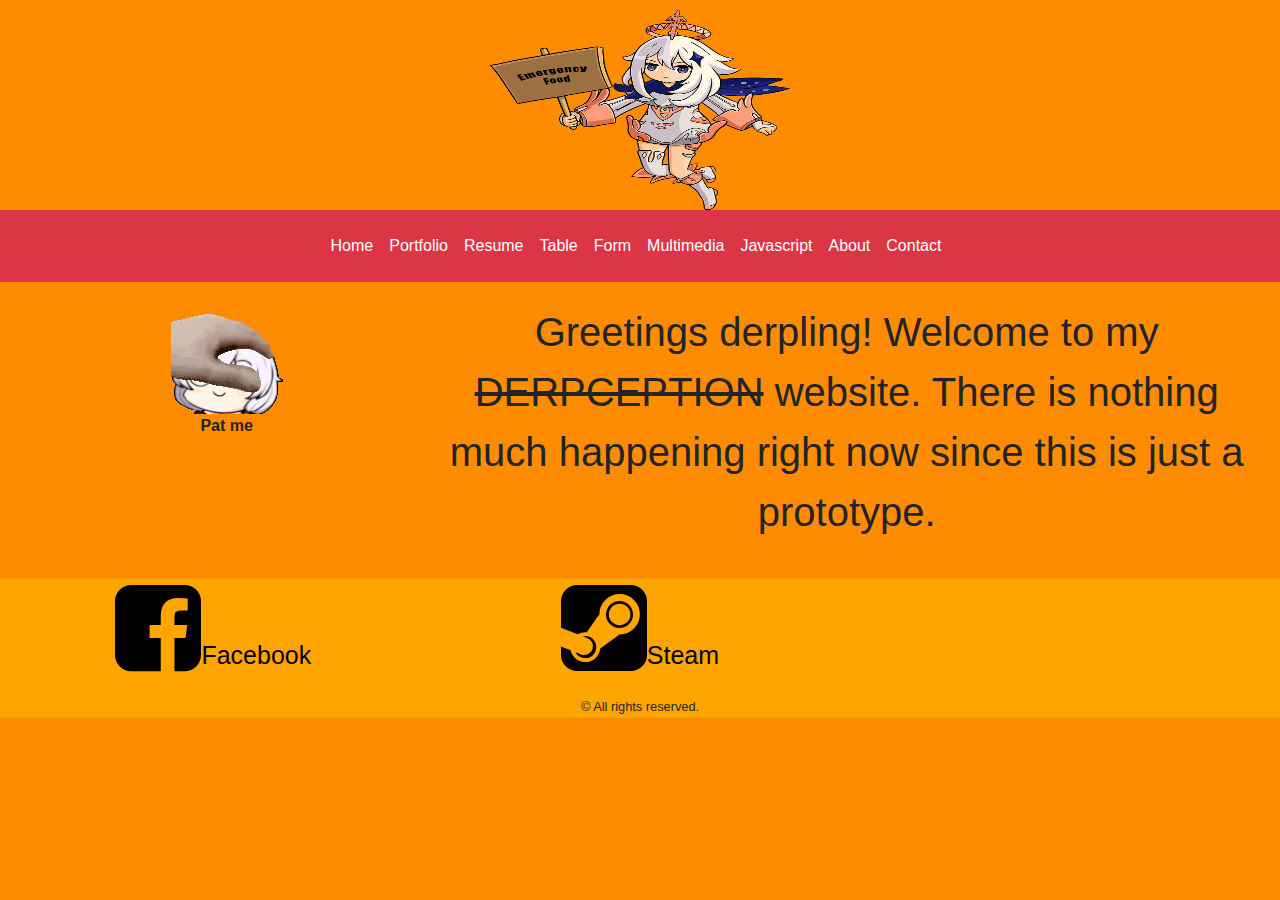
==== index.html @ cd1389ea "Add files via upload" ====
<!DOCTYPE html>
<html lang="en">
<head>
  <meta charset="utf-8">
  <meta name="viewport" context="width=device-width, initial-scale=1.0">
  <title>Home</title>
  <link rel="stylesheet" href="https://cdnjs.cloudflare.com/ajax/libs/font-awesome/4.7.0/css/font-awesome.min.css">
  <link rel="stylesheet" href="https://maxcdn.bootstrapcdn.com/bootstrap/4.1.3/css/bootstrap.min.css">
  <link rel="stylesheet" href="style.css">
</head>
<body>

  <header>
    <img src="images/logo.png" alt="Portfolio Logo" height="200" width="300" class="logo">
  </header>
  
  <nav class="navbar navbar-expand-sm navbar-dark bg-danger">
<button class="navbar-toggler" type="button" data-toggle="collapse" data-target="#navbarSupportedContent" aria-controls="navbarSupportedContent" aria-expanded="false" aria-label="Toggle navigation">
        <span class="navbar-toggler-icon"></span>
    </button>

  <div class="collapse navbar-collapse" id="navbarSupportedContent">
        <ul class="navbar-nav mr-auto">
            <li class="nav-item active"><a class="nav-link" href="index.html">Home</a></li>
            <li class="nav-item active"><a class="nav-link" href="portfolio.html">Portfolio</a></li>
            <li class="nav-item active"><a class="nav-link" href="resume.html">Resume</a></li>
            <li class="nav-item active"><a class="nav-link" href="table.html">Table</a></li>
            <li class="nav-item active"><a class="nav-link" href="form.html">Form</a></li>
            <li class="nav-item active"><a class="nav-link" href="multimedia.html">Multimedia</a></li>
            <li class="nav-item active"><a class="nav-link" href="Javascript.html">Javascript</a></li>
            <li class="nav-item active"><a class="nav-link" href="about.html">About</a></li>
            <li class="nav-item active"><a class="nav-link" href="Contact.html">Contact</a></li>     
        </ul>
    
    </div>
</nav>

  <main>
	<!--Main Section-->
  <div class="container-fluid">
      <div class="row">
        <div class="col-sm-4">
                  <img src="images/derp_teri.gif">
                  <b><p> Pat me </p></b>
              </div>
        <div class="col-sm-8">
                <div class="intro"><p>Greetings derpling! Welcome to my <strike>DERPCEPTION</strike> website. There is nothing much happening right now since this is just a prototype.</p></div>
              </div>
            </div>
          </div>
        </div>
  </main>
  <footer>
  	<div class="container-fluid">
      <div class="row">
        <div class="col-sm-4">
          <p><a href="https://www.facebook.com/DarknessMyFRND" target="_blank"><i class="fa fa-facebook-square" aria-hidden="true"></i>Facebook</a></p>
          </div>
          <div class="col-sm-4">
          <p><a href="https://steamcommunity.com/id/TeRiRist"><i class="fa fa-steam-square" aria-hidden="true"></i>Steam</a></p>
        </div>
      </div>
    </div>
	<small>&copy; All rights reserved. </small>
  </footer>
  <!--jQuery, Popper, and Bootstrap Javascript files-->
<script src="https://ajax.googleapis.com/ajax/libs/jquery/3.3.1/jquery.min.js"></script>
<script src="https://cdnjs.cloudflare.com/ajax/libs/popper.js/1.14.3/umd/popper.min.js"></script>
<script src="https://maxcdn.bootstrapcdn.com/bootstrap/4.1.3/js/bootstrap.min.js"></script>
</body>
</html>
---- style.css ----
@import url('https: //fonts.googleapis.com/css2?family=Montserrat: ital,wght@0,300;1,300;1,600&display=swap');

body{
	font-family: 'Montserrat', sans-serif;
	margin: 10px 0;
	background-color: darkorange;
}

/* Home elements */
.intro
{
	text-align: center;
	margin: 0 auto;
	font-size: 40px;
}

/* Header elements */
header img{
	margin:0 auto;
	display:block;
}

/* Main Section elements */

main{
	padding: 20px;
	float: center;
	margin:0 auto;
}
table{
  border-collapse: collapse;
  margin:0 auto;
}
td, th{
  border: 1px solid darkred;
  padding: 5px;
}
th{
  background-color: red;
  color: white;
}

/* form elements */

label{
	float: left;
	width: 8em;
	padding-right: 1em;
}
input, textarea{
	margin-bottom: 1em;
	display: block;
}
input[type=submit]{
	display: block;
	background-color: lightgray;
}
.logo{
margin: 0 auto;
display:block;
}

/* Portfolio elements */
.animals{
	display: block;
	margin-right: 250px;
	height: 500px;
	width: 600px;
	background: url(images/animals.png);
}
.puppies{
	display: block;
	margin-left: 250px;
	height: 500px;
	width: 600px;
	background: url(images/puppies.png);
}
.me{
	display: block;
	margin: 0;
	width: 462px;
  height: 340px;
    background: url("images/derpteri.png");
}
.website-text{
	text-size: 50px;
	margin: 0 auto;
	line-height: 100px;

}
/* Vertical Navigation bar */

nav ul{
	text-align: center;
	padding: 8px;
	margin:0 auto;
}

nav li{
	display:  inline;
}

nav a{
	text-decoration:  none;
	padding-right: 8px;
}

nav a:link{
	color:  purple;
}

nav a:visited{
	color:  pink;
}

nav a:hover{
	color: gray;
}

nav a:active{
	color: black;
}
/* CSS for Icons */
i.fa{
	color: black;
	font-size: 100px;
	padding-top: ;
}

footer{
	text-align: center;
	background-color: orange;
}
}
.copyright{
	display: block;
	text-align: center;
	padding-top: 50px;
}

.container-fluid{
	display: block;
	margin: 0 auto;
	text-align: center;
}
}
.links{
	color: red;
	font-size: 50px;

}
/* icon text */
footer p a:link{
	color: black;
	font-size: 25px;
}
footer p a:visited{
	color: darkred;
}
footer p a:hover{
	color: yellow;
}
footer p a:active{
	color: darkgray;
}
/* CSS for Tablets */

@media only screen and (max-width: 1024px){
	h1{
		font-size: 2em;
	}
}

/* CSS for Smartphones */

@media only screen and (max-width:  768px){
	h1{
		font-size:  1.5em;
	}
}
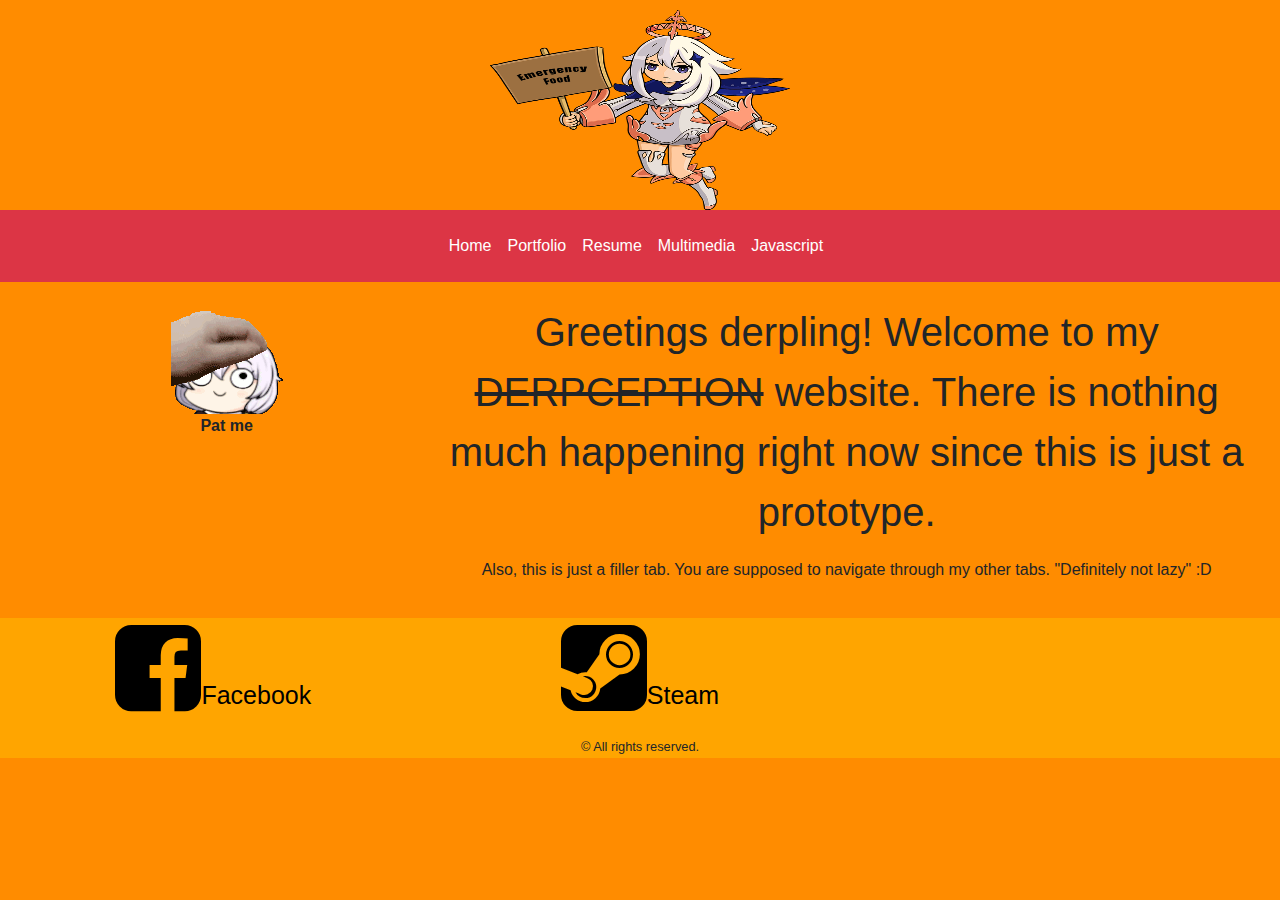
==== commit 62ead747: "Update index.html" ====
--- a/index.html
+++ b/index.html
@@ -24,12 +24,8 @@
             <li class="nav-item active"><a class="nav-link" href="index.html">Home</a></li>
             <li class="nav-item active"><a class="nav-link" href="portfolio.html">Portfolio</a></li>
             <li class="nav-item active"><a class="nav-link" href="resume.html">Resume</a></li>
-            <li class="nav-item active"><a class="nav-link" href="table.html">Table</a></li>
-            <li class="nav-item active"><a class="nav-link" href="form.html">Form</a></li>
             <li class="nav-item active"><a class="nav-link" href="multimedia.html">Multimedia</a></li>
-            <li class="nav-item active"><a class="nav-link" href="Javascript.html">Javascript</a></li>
-            <li class="nav-item active"><a class="nav-link" href="about.html">About</a></li>
-            <li class="nav-item active"><a class="nav-link" href="Contact.html">Contact</a></li>     
+            <li class="nav-item active"><a class="nav-link" href="Javascript.html">Javascript</a></li>    
         </ul>
     
     </div>
@@ -44,7 +40,9 @@
                   <b><p> Pat me </p></b>
               </div>
         <div class="col-sm-8">
-                <div class="intro"><p>Greetings derpling! Welcome to my <strike>DERPCEPTION</strike> website. There is nothing much happening right now since this is just a prototype.</p></div>
+                <div class="intro">
+                  <p>Greetings derpling! Welcome to my <strike>DERPCEPTION</strike> website. There is nothing much happening right now since this is just a prototype.</p></div>
+                    <p>Also, this is just a filler tab. You are supposed to navigate through my other tabs. "Definitely not lazy" :D </p>
               </div>
             </div>
           </div>
@@ -68,4 +66,4 @@
 <script src="https://cdnjs.cloudflare.com/ajax/libs/popper.js/1.14.3/umd/popper.min.js"></script>
 <script src="https://maxcdn.bootstrapcdn.com/bootstrap/4.1.3/js/bootstrap.min.js"></script>
 </body>
-</html>+</html>
